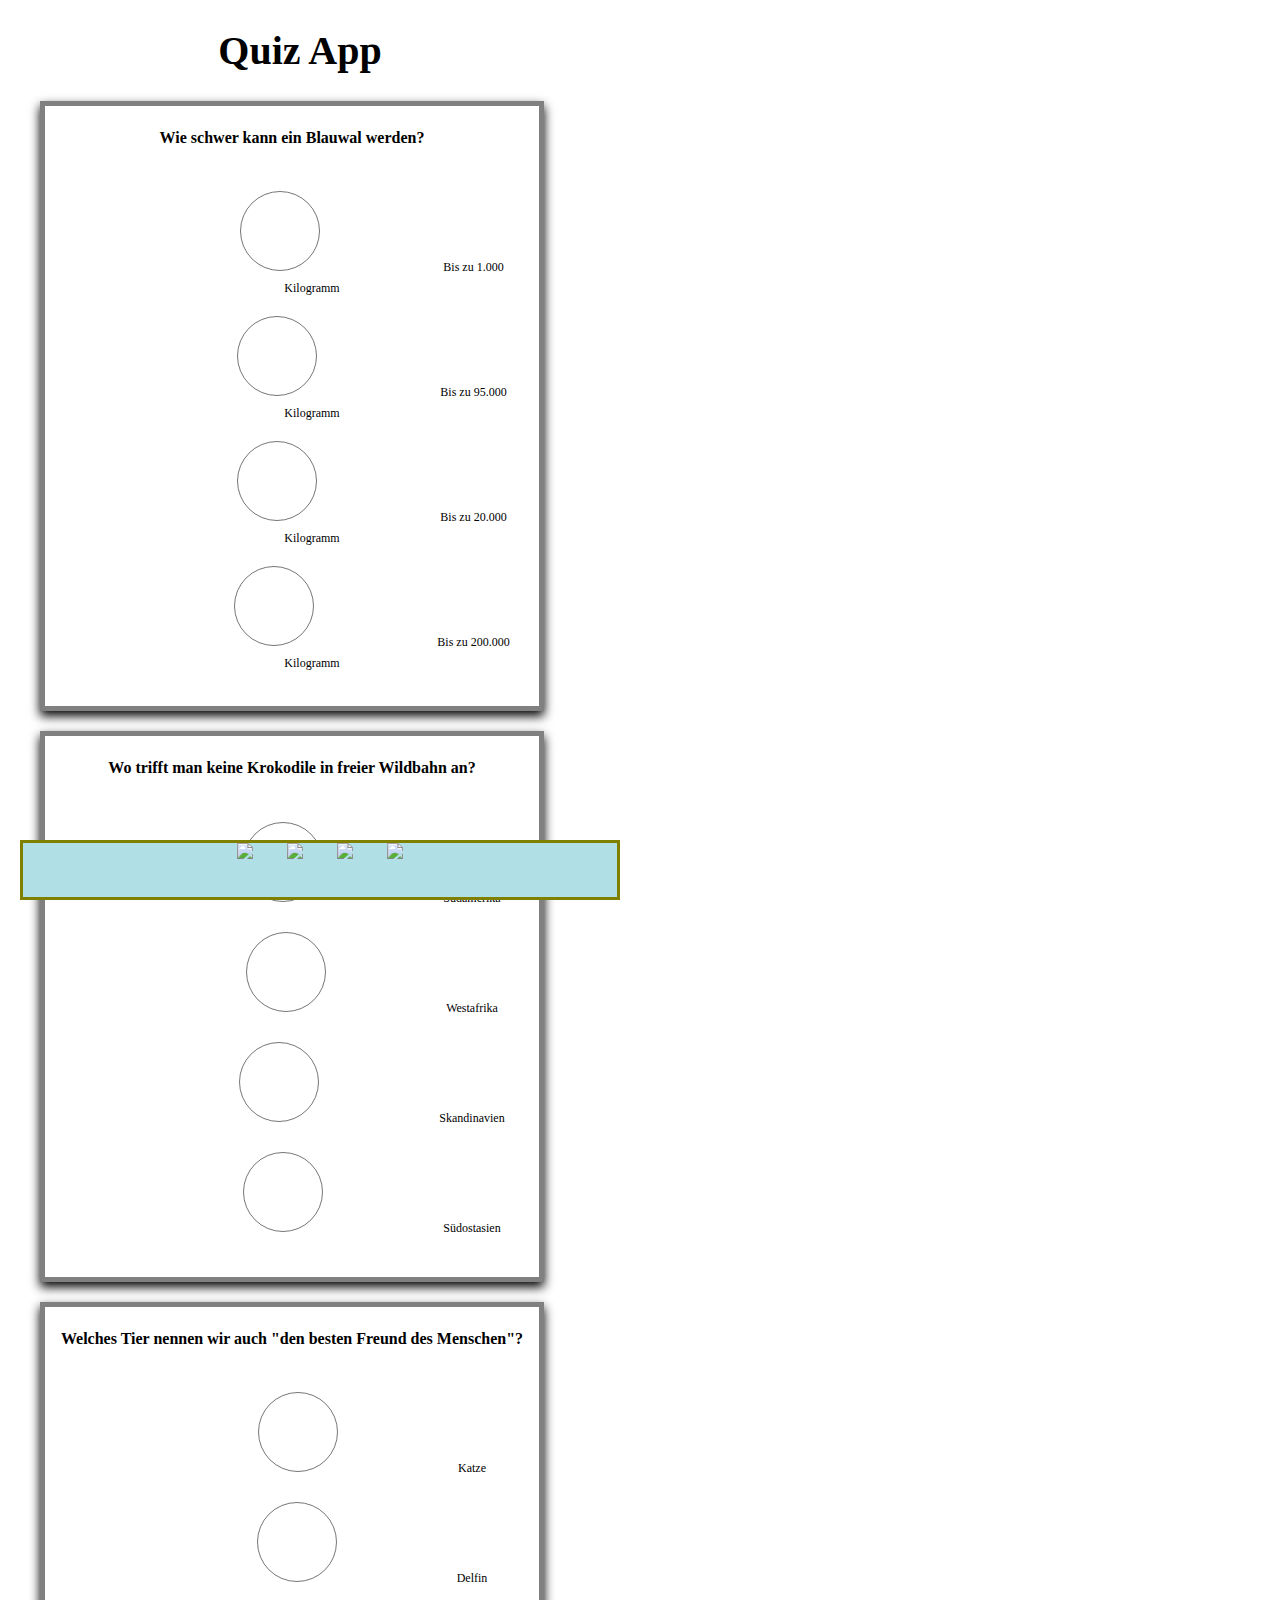
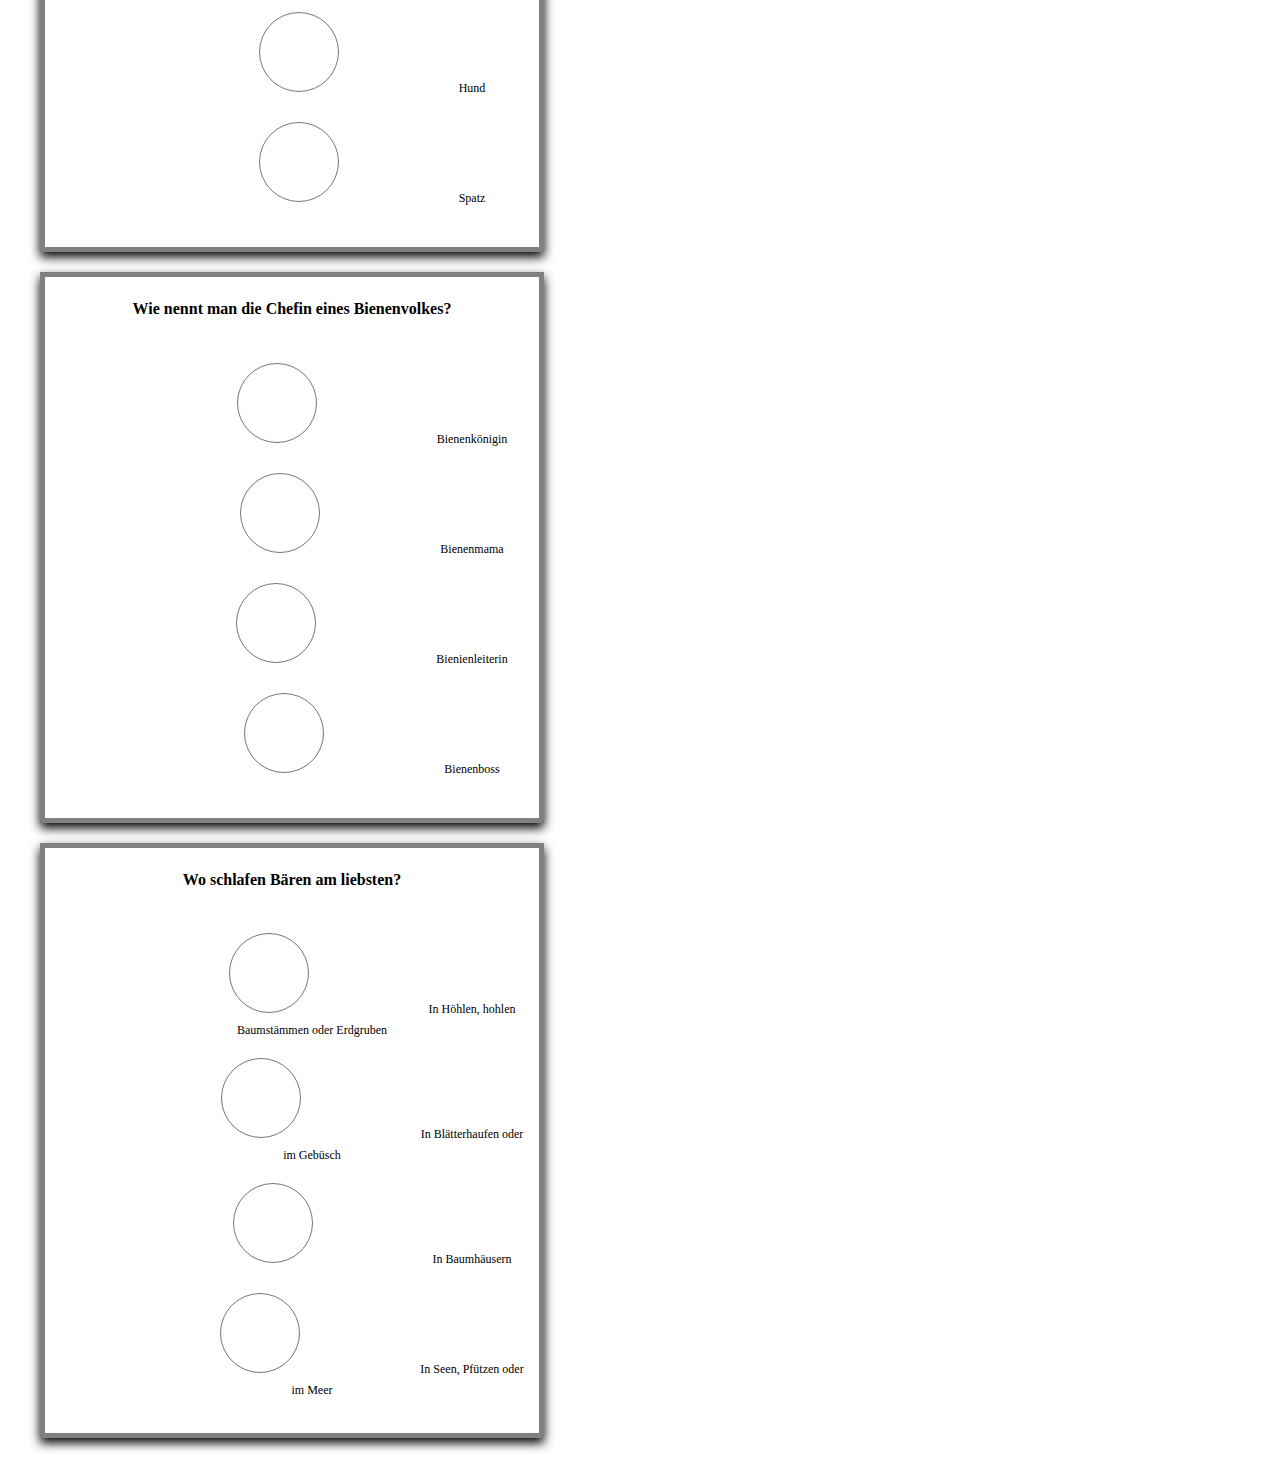
==== index.html @ 6d5c5158 "new files" ====
<!DOCTYPE html>
<html lang="en">
<head>
    <meta charset="UTF-8">
    <meta http-equiv="X-UA-Compatible" content="IE=edge">
    <meta name="viewport" content="width=device-width, initial-scale=1.0">
    <title>Document</title>
    <link rel="stylesheet" href="styles.css">
  
</head>
<body>
    <header>
        <h1>Quiz App</h1>
    </header>
    <nav></nav>
    <main>
        <section class="Question">

            <h2> Wie schwer kann ein Blauwal werden?</h2>
                <ul>
                 <li> <input class="radio" type="radio" value="1" id="r1" name="rr" /> Bis zu 1.000 Kilogramm </li>
                 <li> <input class="radio" type="radio" value="0" id="r1" name="rr" /> Bis zu 95.000 Kilogramm </li>
                 <li> <input class="radio" type="radio" value="0" id="r1" name="rr" /> Bis zu 20.000 Kilogramm</li>
                 <li> <input class="radio" type="radio" value="0" id="r1" name="rr" /> Bis zu 200.000 Kilogramm</li>
                </ul>

       </section>
   


        <section class="Question">
            <h2> Wo trifft man keine Krokodile in freier Wildbahn an?</h2>
                <ul>
                    <li><input class="radio" type="radio" value="0" id="r1" name="rr" />Südamerika</li>
                    <li><input class="radio" type="radio" value="0" id="r1" name="rr" />Westafrika</li>
                    <li><input class="radio" type="radio" value="0" id="r1" name="rr" />Skandinavien</li>
                    <li><input class="radio" type="radio" value="0" id="r1" name="rr" />Südostasien</li>

                </ul>
        </section>

        <section class="Question">
            <h2> Welches Tier nennen wir auch "den besten Freund des Menschen"?</h2>
                <ul>
                    <li><input class="radio" type="radio" value="0" id="r1" name="rr" />Katze</li>
                    <li><input class="radio" type="radio" value="0" id="r1" name="rr" />Delfin</li>
                    <li><input class="radio" type="radio" value="0" id="r1" name="rr" />Hund</li>
                    <li><input class="radio" type="radio" value="0" id="r1" name="rr" />Spatz</li>

                </ul>
        </section>    

        <section class="Question">
            <h2> Wie nennt man die Chefin eines Bienenvolkes?</h2>
                <ul>
                    <li><input class="radio" type="radio" value="0" id="r1" name="rr" />Bienenkönigin</li>
                    <li><input class="radio" type="radio" value="0" id="r1" name="rr" />Bienenmama</li>
                    <li><input class="radio" type="radio" value="0" id="r1" name="rr" />Bienienleiterin</li>
                    <li><input class="radio" type="radio" value="0" id="r1" name="rr" />Bienenboss</li>

                </ul>
        </section>
        <section class="Question">
            <h2> Wo schlafen Bären am liebsten?</h2>
            
                <ul>
                    <li><input class="radio" type="radio" value="0" id="r1" name="rr" />In Höhlen, hohlen Baumstämmen oder Erdgruben</li>
                    <li><input class="radio" type="radio" value="0" id="r1" name="rr" />In Blätterhaufen oder im Gebüsch</li>
                    <li><input class="radio" type="radio" value="0" id="r1" name="rr" />In Baumhäusern</li>
                    <li><input class="radio" type="radio" value="0" id="r1" name="rr" />In Seen, Pfützen oder im Meer</li>

                </ul>
        </section>

    </main>
    <footer class="icons">
        <a href=http://127.0.0.1:3000/Users/janetschindler/Development/neuefische/Quiz-App/index.html><img class="buttons" src="https://img.icons8.com/dusk/64/000000/home.png"/></a>
        <a href="http://127.0.0.1:3000/Users/janetschindler/Development/neuefische/Quiz-App/bookmarks.html"><img class="buttons" src="https://img.icons8.com/dusk/64/000000/bookmark-ribbon.png"/></a>
        <a href="http://127.0.0.1:3000/Users/janetschindler/Development/neuefische/Quiz-App/create.html"><img class="buttons" src="https://img.icons8.com/dusk/64/000000/create-new.png"/></a>
        <a href="http://127.0.0.1:3000/Users/janetschindler/Development/neuefische/Quiz-App/profile.html"><img class="buttons" src="https://img.icons8.com/dusk/64/000000/name.png"/></a>

    </footer>

</body>
</html>
---- styles.css ----
*{  
    box-sizing: border-box;
    font-family: fantasy;
    max-width: 600px;
  
 
}



body{
    margin: 20px;
 
   
}

h1{
    text-align: center;
    font-size: 40px;
}

h2{
    text-align: center;
    font-size: 16px;

}
li{
    text-align: center;
    font-size: 12px;
    list-style: none;
    padding: 5px;
  
}
ul{

    margin-bottom: 20px;
}

.Question{
    display: flex;
    flex-wrap: wrap;
   justify-content: center;
    text-align: center;
   align-items: center;
    width: 90%;
    border: 5px solid grey;
    box-shadow: 0px 5px 10px 0px ;
    margin: 20px;
    padding: 10px;
}

footer{
    width: 90%;
    height: 60px;
    bottom: 0px;
    position:fixed;
    
}


.icons{
    
    background-color:powderblue;
    border: 3px solid olive;
    text-align: center;
   
   
     
   
}


.buttons{
    width: 50px;
    justify-content: space-around;
    margin: 0px 15px 0px 15px;
   

}

input{
    width: 300px;
    height: 80px;
    margin: 10px;
    
}

label{
  
    font-size: 20px;
    
   
}
.signin, .quiz{
  
    display: flex;
    flex: wrap;
    flex-direction: column;
    justify-content: space-between;
    text-align:center;
    align-items: center;



    
}
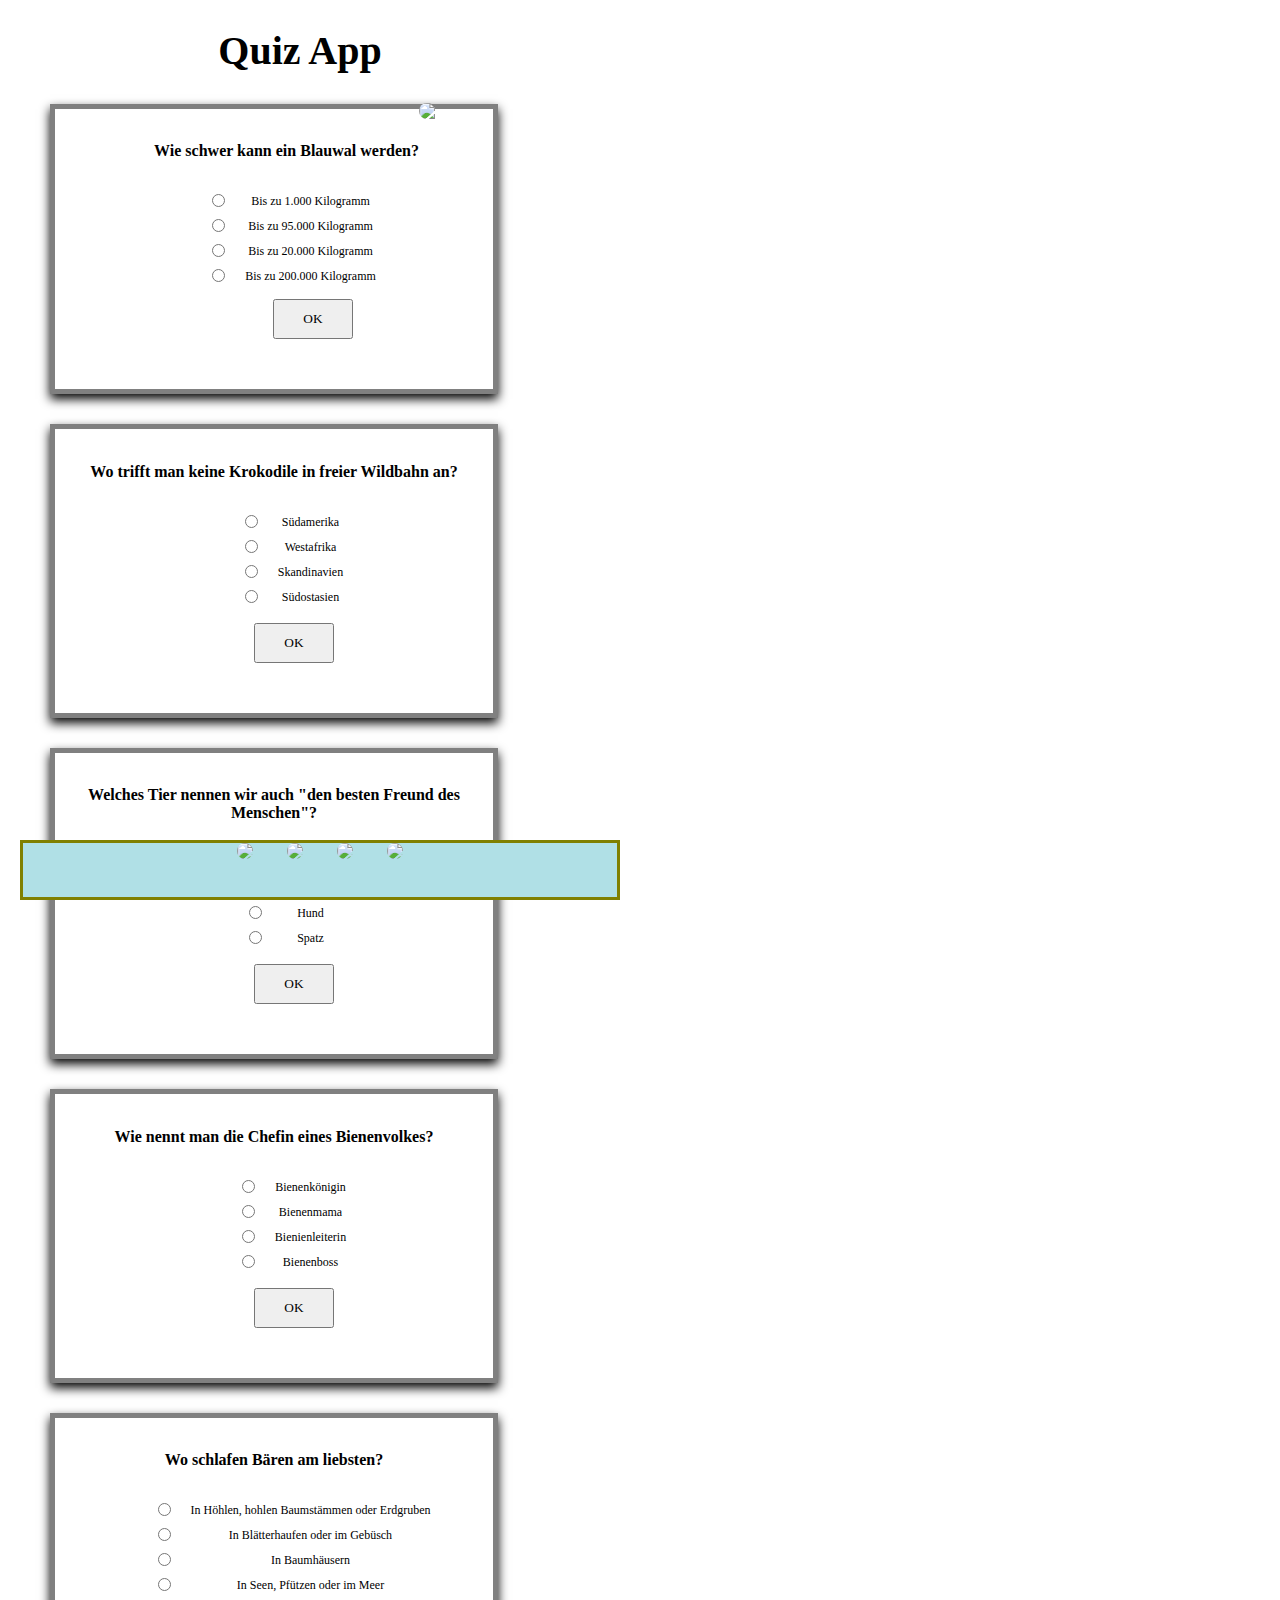
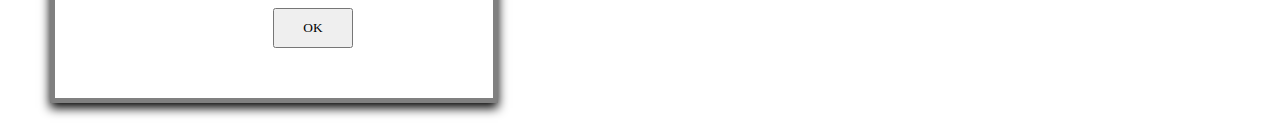
==== commit 1762942e: "commit -m" ====
--- a/index.html
+++ b/index.html
@@ -14,14 +14,17 @@
     </header>
     <nav></nav>
     <main>
+        
         <section class="Question">
-
+            
             <h2> Wie schwer kann ein Blauwal werden?</h2>
+            <img class="marks" src="https://img.icons8.com/dusk/64/000000/bookmark-ribbon.png"/>
                 <ul>
                  <li> <input class="radio" type="radio" value="1" id="r1" name="rr" /> Bis zu 1.000 Kilogramm </li>
                  <li> <input class="radio" type="radio" value="0" id="r1" name="rr" /> Bis zu 95.000 Kilogramm </li>
                  <li> <input class="radio" type="radio" value="0" id="r1" name="rr" /> Bis zu 20.000 Kilogramm</li>
                  <li> <input class="radio" type="radio" value="0" id="r1" name="rr" /> Bis zu 200.000 Kilogramm</li>
+                 <input class="OK" type="button" value="OK">
                 </ul>
 
        </section>
@@ -35,7 +38,7 @@
                     <li><input class="radio" type="radio" value="0" id="r1" name="rr" />Westafrika</li>
                     <li><input class="radio" type="radio" value="0" id="r1" name="rr" />Skandinavien</li>
                     <li><input class="radio" type="radio" value="0" id="r1" name="rr" />Südostasien</li>
-
+                    <input class="OK" type="button" value="OK">
                 </ul>
         </section>
 
@@ -46,6 +49,8 @@
                     <li><input class="radio" type="radio" value="0" id="r1" name="rr" />Delfin</li>
                     <li><input class="radio" type="radio" value="0" id="r1" name="rr" />Hund</li>
                     <li><input class="radio" type="radio" value="0" id="r1" name="rr" />Spatz</li>
+                    <input class="OK" type="button" value="OK">
+
 
                 </ul>
         </section>    
@@ -57,7 +62,7 @@
                     <li><input class="radio" type="radio" value="0" id="r1" name="rr" />Bienenmama</li>
                     <li><input class="radio" type="radio" value="0" id="r1" name="rr" />Bienienleiterin</li>
                     <li><input class="radio" type="radio" value="0" id="r1" name="rr" />Bienenboss</li>
-
+                    <input class="OK" type="button" value="OK">
                 </ul>
         </section>
         <section class="Question">
@@ -68,16 +73,16 @@
                     <li><input class="radio" type="radio" value="0" id="r1" name="rr" />In Blätterhaufen oder im Gebüsch</li>
                     <li><input class="radio" type="radio" value="0" id="r1" name="rr" />In Baumhäusern</li>
                     <li><input class="radio" type="radio" value="0" id="r1" name="rr" />In Seen, Pfützen oder im Meer</li>
-
+                    <input class="OK" type="button" value="OK">
                 </ul>
         </section>
 
     </main>
     <footer class="icons">
-        <a href=http://127.0.0.1:3000/Users/janetschindler/Development/neuefische/Quiz-App/index.html><img class="buttons" src="https://img.icons8.com/dusk/64/000000/home.png"/></a>
-        <a href="http://127.0.0.1:3000/Users/janetschindler/Development/neuefische/Quiz-App/bookmarks.html"><img class="buttons" src="https://img.icons8.com/dusk/64/000000/bookmark-ribbon.png"/></a>
-        <a href="http://127.0.0.1:3000/Users/janetschindler/Development/neuefische/Quiz-App/create.html"><img class="buttons" src="https://img.icons8.com/dusk/64/000000/create-new.png"/></a>
-        <a href="http://127.0.0.1:3000/Users/janetschindler/Development/neuefische/Quiz-App/profile.html"><img class="buttons" src="https://img.icons8.com/dusk/64/000000/name.png"/></a>
+        <a href=http://127.0.0.1:3000/index.html><img class="buttons" src="https://img.icons8.com/dusk/64/000000/home.png"/></a>
+        <a href="http://127.0.0.1:3000/bookmarks.html"><img class="buttons" src="https://img.icons8.com/dusk/64/000000/bookmark-ribbon.png"/></a>
+        <a href="http://127.0.0.1:3000/create.html"><img class="buttons" src="https://img.icons8.com/dusk/64/000000/create-new.png"/></a>
+        <a href="http://127.0.0.1:3000/profile.html"><img class="buttons" src="https://img.icons8.com/dusk/64/000000/name.png"/></a>
 
     </footer>
 
--- a/styles.css
+++ b/styles.css
@@ -26,29 +26,40 @@
     font-size: 16px;
 
 }
+
 li{
     text-align: center;
     font-size: 12px;
     list-style: none;
     padding: 5px;
   
-}
+} 
 ul{
 
     margin-bottom: 20px;
+}
+.marks{
+    float: right;
+     width: 45px;
+     margin-right: -70px;
+     margin-top: -80px;
+   
+ }
+float{
+    clear: none;
 }
 
 .Question{
     display: flex;
     flex-wrap: wrap;
-   justify-content: center;
+    justify-content: center;
     text-align: center;
-   align-items: center;
-    width: 90%;
+    align-items: center;
+    width: 80%;
     border: 5px solid grey;
     box-shadow: 0px 5px 10px 0px ;
-    margin: 20px;
-    padding: 10px;
+    margin: 30px;
+    padding: 20px;
 }
 
 footer{
@@ -56,6 +67,7 @@
     height: 60px;
     bottom: 0px;
     position:fixed;
+    margin-top: 50px;
     
 }
 
@@ -65,9 +77,18 @@
     background-color:powderblue;
     border: 3px solid olive;
     text-align: center;
+    margin-top: 50px;
+
+}
+.radio{
+    display:flex;
+    float: left;
+    position: relative;
+    justify-content: left;
+    vertical-align:middle;
+    left: 0px;
+    margin: 0px 20px 10px 0px;
    
-   
-     
    
 }
 
@@ -76,16 +97,9 @@
     width: 50px;
     justify-content: space-around;
     margin: 0px 15px 0px 15px;
-   
 
 }
 
-input{
-    width: 300px;
-    height: 80px;
-    margin: 10px;
-    
-}
 
 label{
   
@@ -93,7 +107,20 @@
     
    
 }
-.signin, .quiz{
+#fname{
+    margin: 20px;
+    width: 200px;
+    height: 80px;
+    align-items: center;
+}
+#qname{
+    margin: 20px;
+    width: 150px;
+    height: 30px;
+    align-items: center;
+}
+
+.signin, .quiz {
   
     display: flex;
     flex: wrap;
@@ -101,8 +128,21 @@
     justify-content: space-between;
     text-align:center;
     align-items: center;
+    margin-bottom: 50px;
+    padding: 20px;
+    
+}
 
 
 
-    
-}+img{
+    width: 200px;
+    height: auto;
+    border-radius: 50px
+}
+.OK{
+    width: 80px;
+    height: 40px;
+    margin: 10px;
+}
+
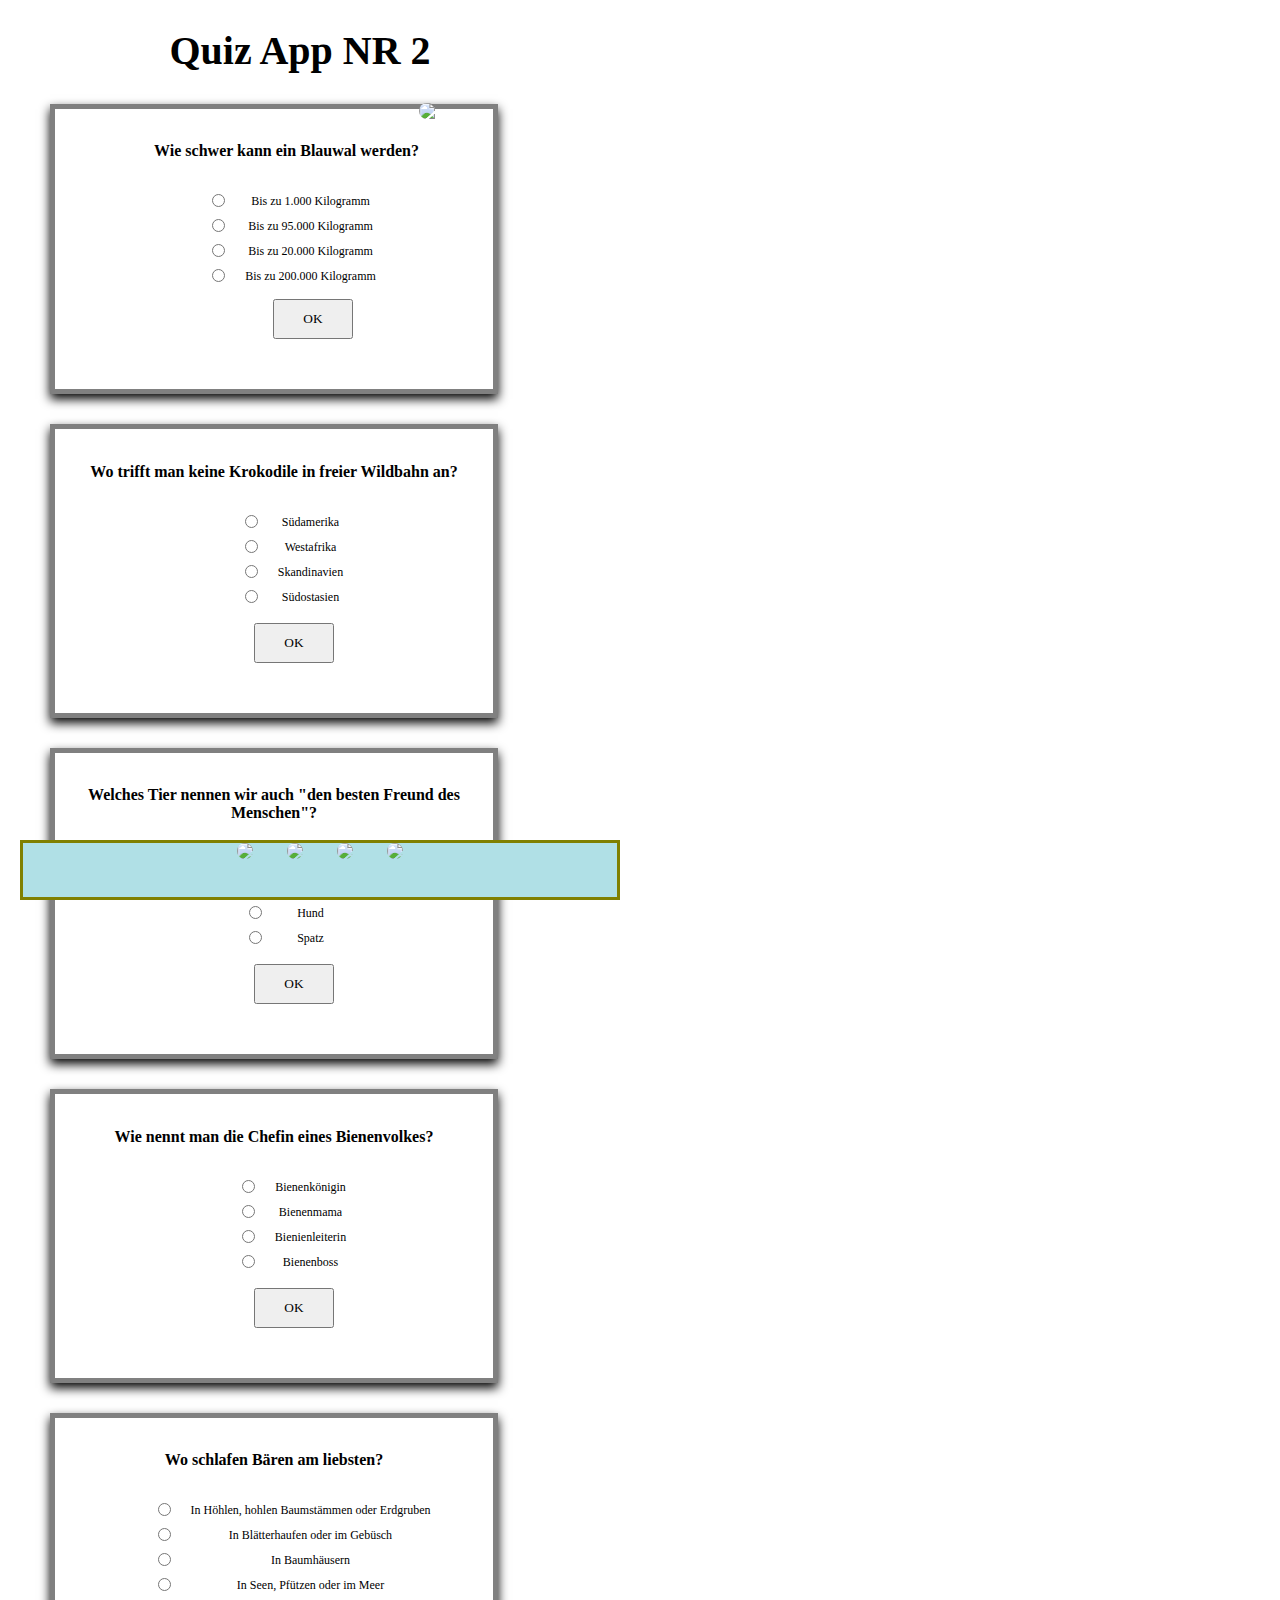
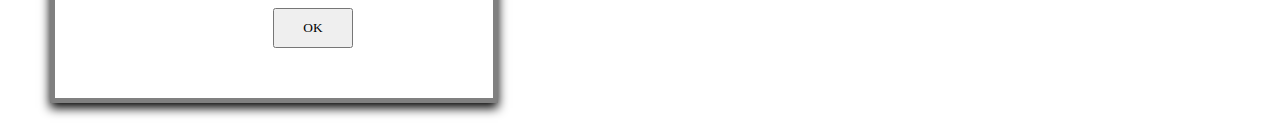
==== commit f7d52d7a: "delated" ====
--- a/index.html
+++ b/index.html
@@ -10,7 +10,7 @@
 </head>
 <body>
     <header>
-        <h1>Quiz App</h1>
+        <h1>Quiz App NR 2</h1>
     </header>
     <nav></nav>
     <main>
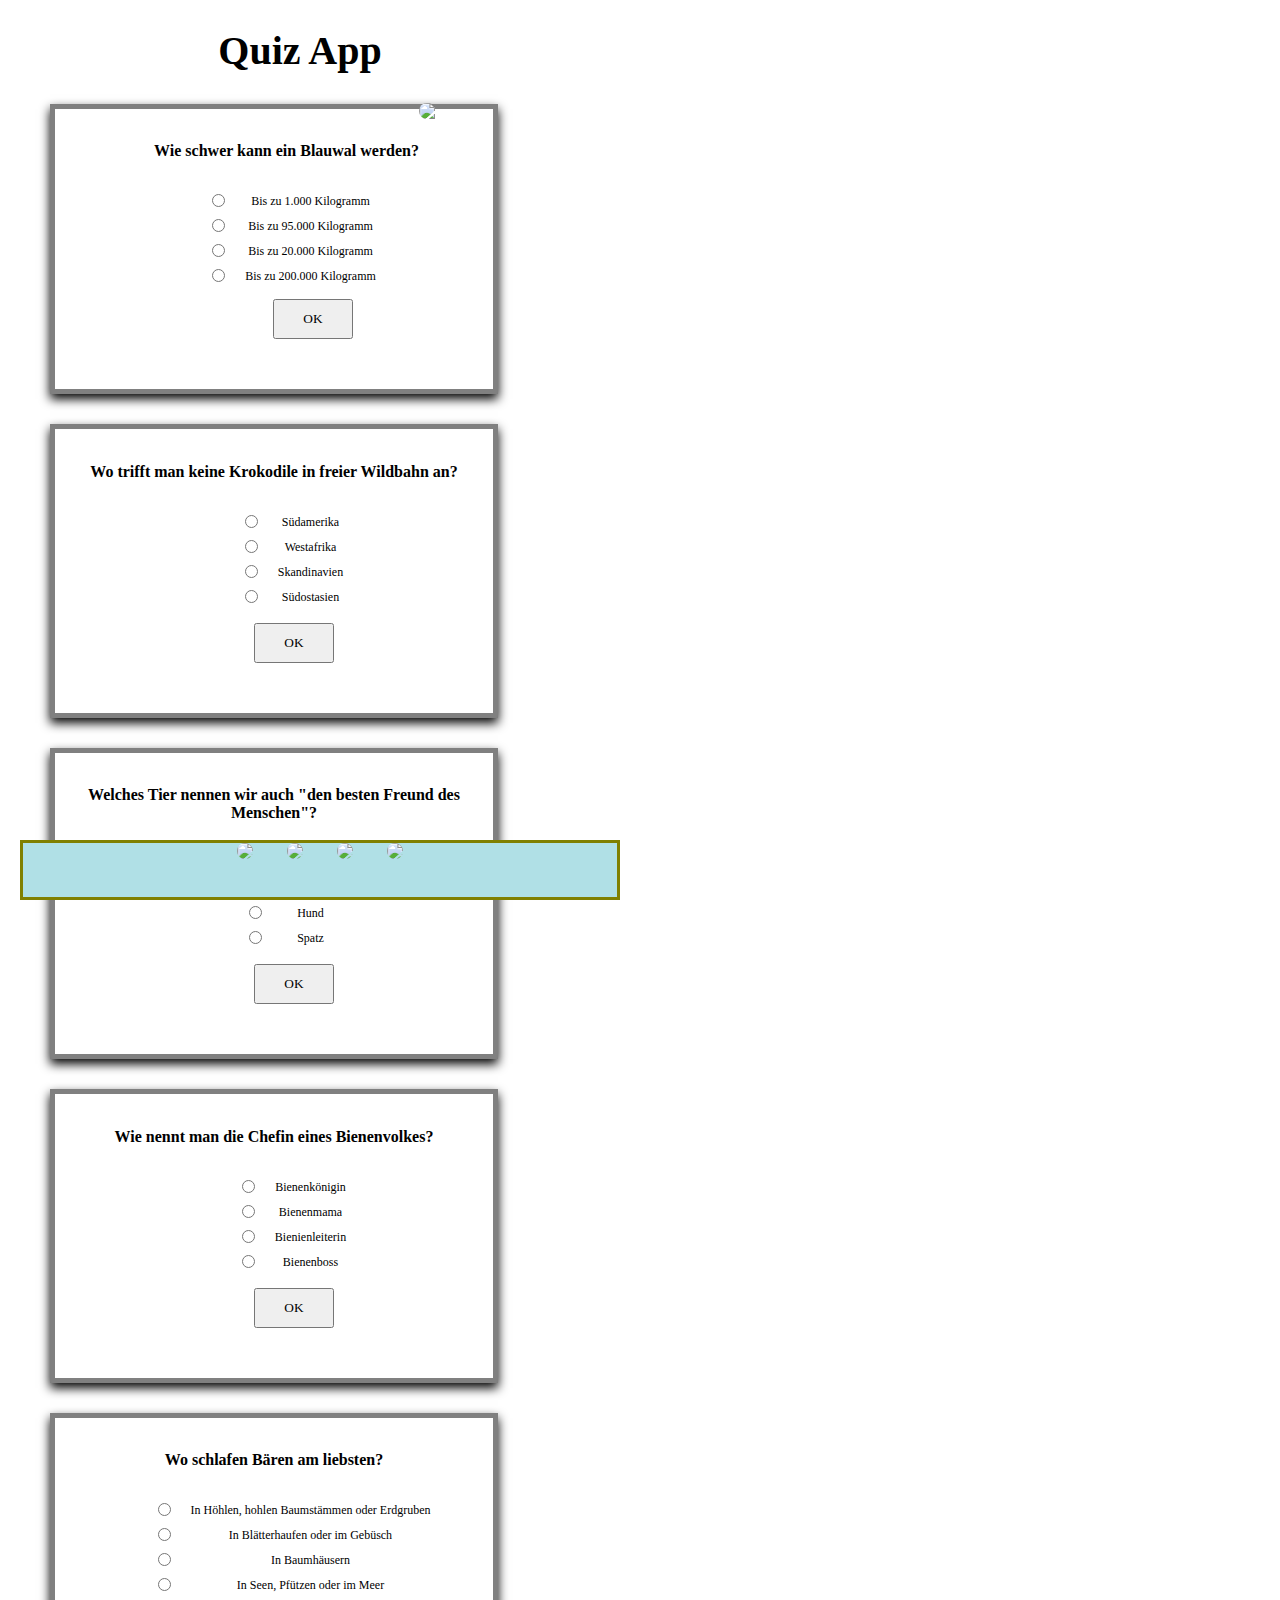
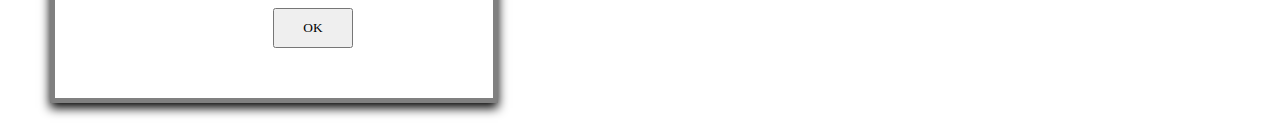
==== commit fbfeb7b8: "build with BEM" ====
--- a/index.html
+++ b/index.html
@@ -10,81 +10,80 @@
 </head>
 <body>
     <header>
-        <h1>Quiz App NR 2</h1>
+        <h1>Quiz App </h1>
     </header>
     <nav></nav>
     <main>
         
-        <section class="Question">
+        <section class="question_cards">
             
             <h2> Wie schwer kann ein Blauwal werden?</h2>
-            <img class="marks" src="https://img.icons8.com/dusk/64/000000/bookmark-ribbon.png"/>
+            <img class="question_marks" src="https://img.icons8.com/dusk/64/000000/bookmark-ribbon.png"/>
                 <ul>
-                 <li> <input class="radio" type="radio" value="1" id="r1" name="rr" /> Bis zu 1.000 Kilogramm </li>
-                 <li> <input class="radio" type="radio" value="0" id="r1" name="rr" /> Bis zu 95.000 Kilogramm </li>
-                 <li> <input class="radio" type="radio" value="0" id="r1" name="rr" /> Bis zu 20.000 Kilogramm</li>
-                 <li> <input class="radio" type="radio" value="0" id="r1" name="rr" /> Bis zu 200.000 Kilogramm</li>
-                 <input class="OK" type="button" value="OK">
+                 <li> <input class="question_cards--radio" type="radio" value="1" id="r1" name="rr" /> Bis zu 1.000 Kilogramm </li>
+                 <li> <input class="question_cards--radio" type="radio" value="0" id="r1" name="rr" /> Bis zu 95.000 Kilogramm </li>
+                 <li> <input class="question_cards--radio" type="radio" value="0" id="r1" name="rr" /> Bis zu 20.000 Kilogramm</li>
+                 <li> <input class="question_cards--radio" type="radio" value="0" id="r1" name="rr" /> Bis zu 200.000 Kilogramm</li>
+                 <input class="question_cards--OK" type="button" value="OK">
                 </ul>
 
        </section>
    
 
 
-        <section class="Question">
+        <section class="question_cards">
             <h2> Wo trifft man keine Krokodile in freier Wildbahn an?</h2>
                 <ul>
-                    <li><input class="radio" type="radio" value="0" id="r1" name="rr" />Südamerika</li>
-                    <li><input class="radio" type="radio" value="0" id="r1" name="rr" />Westafrika</li>
-                    <li><input class="radio" type="radio" value="0" id="r1" name="rr" />Skandinavien</li>
-                    <li><input class="radio" type="radio" value="0" id="r1" name="rr" />Südostasien</li>
-                    <input class="OK" type="button" value="OK">
+                    <li><input class="question_cards--radio" type="radio" value="0" id="r1" name="rr" />Südamerika</li>
+                    <li><input class="question_cards--radio" type="radio" value="0" id="r1" name="rr" />Westafrika</li>
+                    <li><input class="question_cards--radio" type="radio" value="0" id="r1" name="rr" />Skandinavien</li>
+                    <li><input class="question_cards--radio" type="radio" value="0" id="r1" name="rr" />Südostasien</li>
+                    <input class="question_cards--OK" type="button" value="OK">
                 </ul>
         </section>
 
-        <section class="Question">
+        <section class="question_cards">
             <h2> Welches Tier nennen wir auch "den besten Freund des Menschen"?</h2>
                 <ul>
-                    <li><input class="radio" type="radio" value="0" id="r1" name="rr" />Katze</li>
-                    <li><input class="radio" type="radio" value="0" id="r1" name="rr" />Delfin</li>
-                    <li><input class="radio" type="radio" value="0" id="r1" name="rr" />Hund</li>
-                    <li><input class="radio" type="radio" value="0" id="r1" name="rr" />Spatz</li>
-                    <input class="OK" type="button" value="OK">
+                    <li><input class="question_cards--radio" type="radio" value="0" id="r1" name="rr" />Katze</li>
+                    <li><input class="question_cards--radio" type="radio" value="0" id="r1" name="rr" />Delfin</li>
+                    <li><input class="question_cards--radio" type="radio" value="0" id="r1" name="rr" />Hund</li>
+                    <li><input class="question_cards--radio" type="radio" value="0" id="r1" name="rr" />Spatz</li>
+                    <input class="question_cards--OK" type="button" value="OK">
 
 
                 </ul>
         </section>    
 
-        <section class="Question">
+        <section class="question_cards">
             <h2> Wie nennt man die Chefin eines Bienenvolkes?</h2>
                 <ul>
-                    <li><input class="radio" type="radio" value="0" id="r1" name="rr" />Bienenkönigin</li>
-                    <li><input class="radio" type="radio" value="0" id="r1" name="rr" />Bienenmama</li>
-                    <li><input class="radio" type="radio" value="0" id="r1" name="rr" />Bienienleiterin</li>
-                    <li><input class="radio" type="radio" value="0" id="r1" name="rr" />Bienenboss</li>
-                    <input class="OK" type="button" value="OK">
+                    <li><input class="question_cards--radio" type="radio" value="0" id="r1" name="rr" />Bienenkönigin</li>
+                    <li><input class="question_cards--radio" type="radio" value="0" id="r1" name="rr" />Bienenmama</li>
+                    <li><input class="question_cards--radio" type="radio" value="0" id="r1" name="rr" />Bienienleiterin</li>
+                    <li><input class="question_cards--radio" type="radio" value="0" id="r1" name="rr" />Bienenboss</li>
+                    <input class="question_cards--OK" type="button" value="OK">
                 </ul>
         </section>
-        <section class="Question">
+        <section class="question_cards">
             <h2> Wo schlafen Bären am liebsten?</h2>
             
                 <ul>
-                    <li><input class="radio" type="radio" value="0" id="r1" name="rr" />In Höhlen, hohlen Baumstämmen oder Erdgruben</li>
-                    <li><input class="radio" type="radio" value="0" id="r1" name="rr" />In Blätterhaufen oder im Gebüsch</li>
-                    <li><input class="radio" type="radio" value="0" id="r1" name="rr" />In Baumhäusern</li>
-                    <li><input class="radio" type="radio" value="0" id="r1" name="rr" />In Seen, Pfützen oder im Meer</li>
-                    <input class="OK" type="button" value="OK">
+                    <li><input class="question_cards--radio" type="radio" value="0" id="r1" name="rr" />In Höhlen, hohlen Baumstämmen oder Erdgruben</li>
+                    <li><input class="question_cards--radio" type="radio" value="0" id="r1" name="rr" />In Blätterhaufen oder im Gebüsch</li>
+                    <li><input class="question_cards--radio" type="radio" value="0" id="r1" name="rr" />In Baumhäusern</li>
+                    <li><input class="question_cards--radio" type="radio" value="0" id="r1" name="rr" />In Seen, Pfützen oder im Meer</li>
+                    <input class="question_cards--OK" type="button" value="OK">
                 </ul>
         </section>
 
     </main>
-    <footer class="icons">
-        <a href=http://127.0.0.1:3000/index.html><img class="buttons" src="https://img.icons8.com/dusk/64/000000/home.png"/></a>
-        <a href="http://127.0.0.1:3000/bookmarks.html"><img class="buttons" src="https://img.icons8.com/dusk/64/000000/bookmark-ribbon.png"/></a>
-        <a href="http://127.0.0.1:3000/create.html"><img class="buttons" src="https://img.icons8.com/dusk/64/000000/create-new.png"/></a>
-        <a href="http://127.0.0.1:3000/profile.html"><img class="buttons" src="https://img.icons8.com/dusk/64/000000/name.png"/></a>
+    <footer class="navbar_icons">
+        <a href=http://127.0.0.1:3000/index.html><img class="navbar_icons--buttons" src="https://img.icons8.com/dusk/64/000000/home.png"/></a>
+        <a href="http://127.0.0.1:3000/bookmarks.html"><img class="navbar_icons--buttons" src="https://img.icons8.com/dusk/64/000000/bookmark-ribbon.png"/></a>
+        <a href="http://127.0.0.1:3000/create.html"><img class="navbar_icons--buttons" src="https://img.icons8.com/dusk/64/000000/create-new.png"/></a>
+        <a href="http://127.0.0.1:3000/profile.html"><img class="navbar_icons--buttons" src="https://img.icons8.com/dusk/64/000000/name.png"/></a>
 
     </footer>
-
 </body>
 </html>--- a/styles.css
+++ b/styles.css
@@ -7,8 +7,6 @@
   
  
 }
-
-
 
 body{
     margin: 20px;
@@ -38,18 +36,51 @@
 
     margin-bottom: 20px;
 }
-.marks{
+img{
+    width: 200px;
+    height: auto;
+    border-radius: 50px
+}
+
+footer{
+    width: 90%;
+    height: 60px;
+    bottom: 0px;
+    position:fixed;
+    margin-top: 50px;
+    
+}
+label{
+  
+    font-size: 20px;
+    
+}
+/* ---IDs start--*/
+
+#fname{
+    margin: 20px;
+    width: 200px;
+    height: 80px;
+    align-items: center;
+}
+#qname{
+    margin: 20px;
+    width: 150px;
+    height: 30px;
+    align-items: center;
+}
+/* ---IDs Ende--*/
+
+/* -----Klassen start----*/
+
+.question_marks{
     float: right;
      width: 45px;
      margin-right: -70px;
      margin-top: -80px;
    
  }
-float{
-    clear: none;
-}
-
-.Question{
+.question_cards{
     display: flex;
     flex-wrap: wrap;
     justify-content: center;
@@ -62,17 +93,17 @@
     padding: 20px;
 }
 
-footer{
-    width: 90%;
-    height: 60px;
-    bottom: 0px;
-    position:fixed;
-    margin-top: 50px;
-    
+.question_cards--radio{
+    display:flex;
+    float: left;
+    position: relative;
+    justify-content: left;
+    vertical-align:middle;
+    left: 0px;
+    margin: 0px 20px 10px 0px;
 }
 
-
-.icons{
+.navbar_icons{
     
     background-color:powderblue;
     border: 3px solid olive;
@@ -80,47 +111,23 @@
     margin-top: 50px;
 
 }
-.radio{
-    display:flex;
-    float: left;
-    position: relative;
-    justify-content: left;
-    vertical-align:middle;
-    left: 0px;
-    margin: 0px 20px 10px 0px;
-   
-   
-}
 
-
-.buttons{
+.navbar_icons--buttons{
     width: 50px;
     justify-content: space-around;
     margin: 0px 15px 0px 15px;
 
 }
 
-
-label{
-  
-    font-size: 20px;
-    
-   
-}
-#fname{
-    margin: 20px;
-    width: 200px;
-    height: 80px;
-    align-items: center;
-}
-#qname{
-    margin: 20px;
-    width: 150px;
-    height: 30px;
-    align-items: center;
+.question_cards--OK{
+    width: 80px;
+    height: 40px;
+    margin: 10px;
 }
 
-.signin, .quiz {
+
+
+ .signin_label, .quiz_label{
   
     display: flex;
     flex: wrap;
@@ -132,17 +139,8 @@
     padding: 20px;
     
 }
+/* -----Klassen ende----*/
 
 
 
-img{
-    width: 200px;
-    height: auto;
-    border-radius: 50px
-}
-.OK{
-    width: 80px;
-    height: 40px;
-    margin: 10px;
-}
 
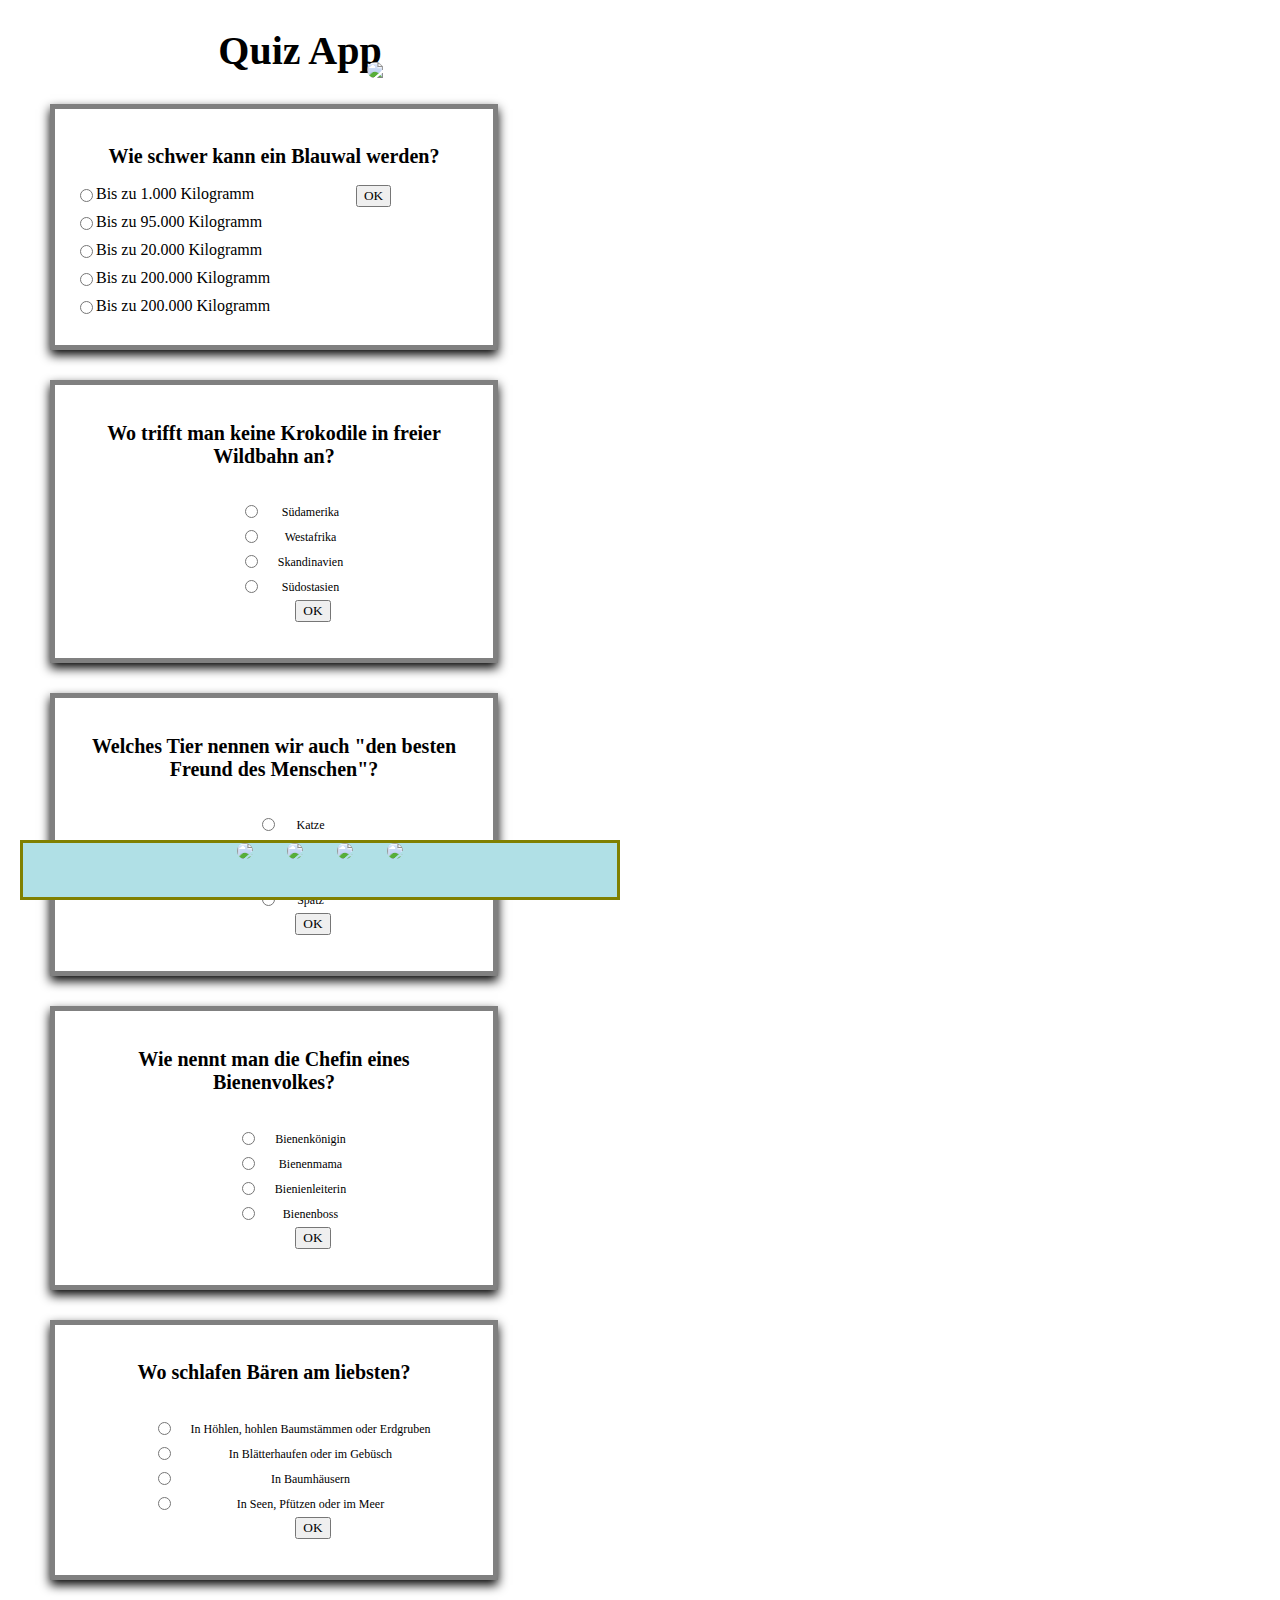
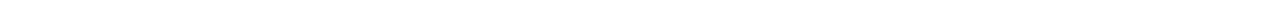
==== commit a7bcc27c: "changed" ====
--- a/index.html
+++ b/index.html
@@ -17,22 +17,23 @@
         
         <section class="question_cards">
             
-            <h2> Wie schwer kann ein Blauwal werden?</h2>
+            <h2 class="question_title"> Wie schwer kann ein Blauwal werden?</h2>
             <img class="question_marks" src="https://img.icons8.com/dusk/64/000000/bookmark-ribbon.png"/>
-                <ul>
-                 <li> <input class="question_cards--radio" type="radio" value="1" id="r1" name="rr" /> Bis zu 1.000 Kilogramm </li>
-                 <li> <input class="question_cards--radio" type="radio" value="0" id="r1" name="rr" /> Bis zu 95.000 Kilogramm </li>
-                 <li> <input class="question_cards--radio" type="radio" value="0" id="r1" name="rr" /> Bis zu 20.000 Kilogramm</li>
-                 <li> <input class="question_cards--radio" type="radio" value="0" id="r1" name="rr" /> Bis zu 200.000 Kilogramm</li>
-                 <input class="question_cards--OK" type="button" value="OK">
-                </ul>
+                <div class="question_answer">
+                    <div class="question_cards--radio" ><input type="radio" value="1" id="r1" name="rr" /> Bis zu 1.000 Kilogramm</div>
+                    <div class="question_cards--radio" ><input type="radio" value="0" id="r1" name="rr" /> Bis zu 95.000 Kilogramm </div>
+                    <div class="question_cards--radio" ><input type="radio" value="0" id="r1" name="rr" /> Bis zu 20.000 Kilogramm</div>
+                    <div class="question_cards--radio" ><input type="radio" value="0" id="r1" name="rr" /> Bis zu 200.000 Kilogramm</div>
+                    <div class="question_cards--radio" ><input type="radio" value="0" id="r1" name="rr" /> Bis zu 200.000 Kilogramm</div>
+                    <div class="question_cards--OK"> <input type="button" value="OK"></div>
+                </div>
 
        </section>
    
 
 
         <section class="question_cards">
-            <h2> Wo trifft man keine Krokodile in freier Wildbahn an?</h2>
+            <h2 class="question_title"> Wo trifft man keine Krokodile in freier Wildbahn an?</h2>
                 <ul>
                     <li><input class="question_cards--radio" type="radio" value="0" id="r1" name="rr" />Südamerika</li>
                     <li><input class="question_cards--radio" type="radio" value="0" id="r1" name="rr" />Westafrika</li>
@@ -43,7 +44,7 @@
         </section>
 
         <section class="question_cards">
-            <h2> Welches Tier nennen wir auch "den besten Freund des Menschen"?</h2>
+            <h2 class="question_title"> Welches Tier nennen wir auch "den besten Freund des Menschen"?</h2>
                 <ul>
                     <li><input class="question_cards--radio" type="radio" value="0" id="r1" name="rr" />Katze</li>
                     <li><input class="question_cards--radio" type="radio" value="0" id="r1" name="rr" />Delfin</li>
@@ -56,7 +57,7 @@
         </section>    
 
         <section class="question_cards">
-            <h2> Wie nennt man die Chefin eines Bienenvolkes?</h2>
+            <h2 class="question_title"> Wie nennt man die Chefin eines Bienenvolkes?</h2>
                 <ul>
                     <li><input class="question_cards--radio" type="radio" value="0" id="r1" name="rr" />Bienenkönigin</li>
                     <li><input class="question_cards--radio" type="radio" value="0" id="r1" name="rr" />Bienenmama</li>
@@ -66,7 +67,7 @@
                 </ul>
         </section>
         <section class="question_cards">
-            <h2> Wo schlafen Bären am liebsten?</h2>
+            <h2 class="question_title"> Wo schlafen Bären am liebsten?</h2>
             
                 <ul>
                     <li><input class="question_cards--radio" type="radio" value="0" id="r1" name="rr" />In Höhlen, hohlen Baumstämmen oder Erdgruben</li>
--- a/styles.css
+++ b/styles.css
@@ -7,7 +7,14 @@
   
  
 }
+:root{
 
+    --primary-color: grey;
+    --secondary-color:powderblue;
+
+
+}
+    
 body{
     margin: 20px;
  
@@ -19,11 +26,6 @@
     font-size: 40px;
 }
 
-h2{
-    text-align: center;
-    font-size: 16px;
-
-}
 
 li{
     text-align: center;
@@ -32,10 +34,13 @@
     padding: 5px;
   
 } 
+
+/*
 ul{
 
     margin-bottom: 20px;
-}
+}*/
+
 img{
     width: 200px;
     height: auto;
@@ -55,6 +60,10 @@
     font-size: 20px;
     
 }
+h2{
+    text-align: center;
+    font-size: 20px;
+}
 /* ---IDs start--*/
 
 #fname{
@@ -73,13 +82,7 @@
 
 /* -----Klassen start----*/
 
-.question_marks{
-    float: right;
-     width: 45px;
-     margin-right: -70px;
-     margin-top: -80px;
-   
- }
+
 .question_cards{
     display: flex;
     flex-wrap: wrap;
@@ -87,11 +90,20 @@
     text-align: center;
     align-items: center;
     width: 80%;
-    border: 5px solid grey;
+    border: 5px solid var(--primary-color);
     box-shadow: 0px 5px 10px 0px ;
     margin: 30px;
     padding: 20px;
 }
+
+.question_marks{
+    
+     width: 45px;
+     margin-top: -230px;
+     margin-left: 230px;
+   
+ }
+
 
 .question_cards--radio{
     display:flex;
@@ -105,7 +117,7 @@
 
 .navbar_icons{
     
-    background-color:powderblue;
+    background-color:var(--secondary-color);
     border: 3px solid olive;
     text-align: center;
     margin-top: 50px;
@@ -119,12 +131,12 @@
 
 }
 
-.question_cards--OK{
-    width: 80px;
+/*.question_cards--OK{
+    width: 100px;
     height: 40px;
     margin: 10px;
 }
-
+*/
 
 
  .signin_label, .quiz_label{
